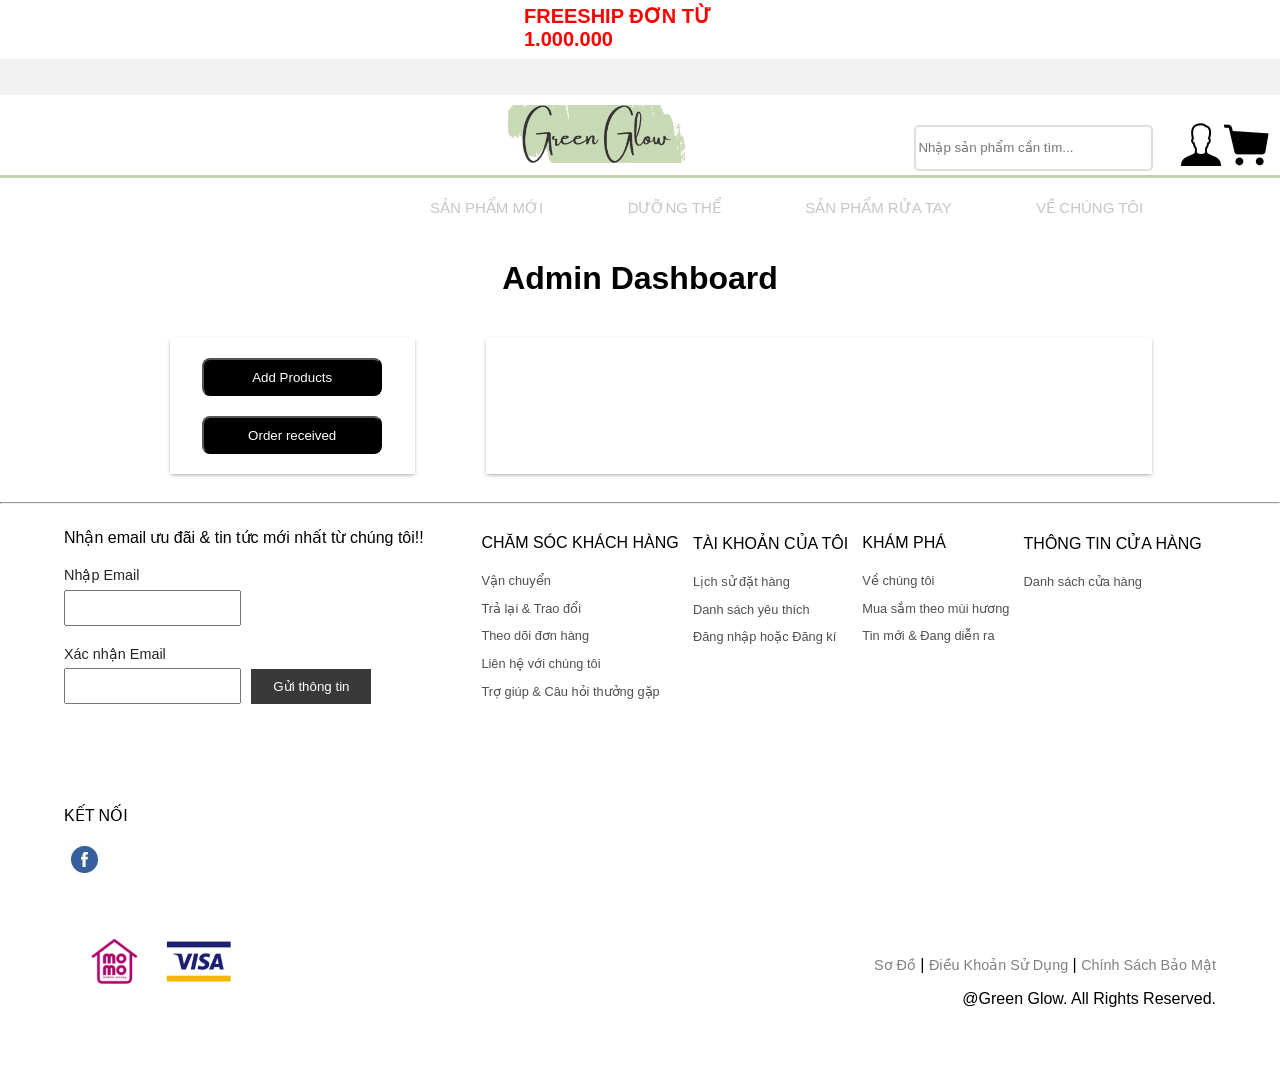
==== GREENGLOW-main (2)/GREENGLOW-main/GREENGLOW/Soundarya-main/adminpage.html @ 910cb1a4 "Add files via upload" ====
<!DOCTYPE html>
<html lang="en">
<head>
    <meta charset="UTF-8">
    <meta http-equiv="X-UA-Compatible" content="IE=edge">
    <meta name="viewport" content="width=device-width, initial-scale=1.0">
    <title>Document</title>
    <link rel="stylesheet" href="adminpage.css">
</head>
<body>
   <!-- Navbar -->

  <div id="top">
    <div></div>
    <h1>FREESHIP ĐƠN TỪ 1.000.000</h1>
    <div></div>
  </div>
  <!-- gray-ribbon  -->
  <div id="gray_ribban"></div>

  <!-- nav-button  -->
  <div id="main">
    <div>
      <a href="./index.html"><img id="logo" src="./images/gglow.png" alt=""></a>

    </div>

    <!-- ....  -->
   <div>
      <div id="nav-btn">

        <div>
          <input id="s" type="text" name="" placeholder="Nhập sản phẩm cần tìm...">
          <i class="fa fa-search" aria-hidden="true"></i>
        </div>

        <div>
          <a class="icon" href="./signup.html"><img src="./images/icon account.png" alt=""></a>
          
        </div>

        <div>
          <a class="icon" href=""><img src="./images/icon cart.png" alt=""></a>
        </div>
      </div>
    </div>

    <!-- ....  -->

  </div>
  </div>

  <!-- start navbar  -->

  <div class="ScriptTop">
    <div class="rt-container">
      <div class="col-rt-4" id="float-right">

        <!-- Ad Here -->

      </div>
      <div class="col-rt-2">
      </div>
    </div>
  </div>

  <header class="ScriptHeader">
    <div class="rt-container">
      <div class="col-rt-12">
        <div class="rt-heading">
        </div>
      </div>
    </div>
  </header>

  <section>
    <div class="rt-container">
      <div class="col-rt-12">
        <div class="Scriptcontent">

          <div id="container">
            <nav>
              <ul>
               <li><a class="padding" id="new-margin" href="./signup.html">SẢN PHẨM MỚI</a>
                  <!-- dropdown -->
                  <ul>
                    <li><a href="#">SẢN PHẨM MỚI</a>
                      <ul>
                        <li>
                          <a href="#">NẾN 3 BẤC </a>
                          <a href="#">NẾN THIẾT KẾ </a>
                          <a href="#">NẾN THUẦN CHAY</a>
                          <a href="#">TINH DẦU</a>
                          <a href="#">PHỤ KIỆN NẾN THƠM </a>
                        </li>
                      </ul>
                  </ul>
                </li>
                <li><a class="padding" href="./signup.html">DƯỠNG THỂ</a>
                  <!-- First Tier Drop Down -->
                  <ul>
                    <li><a href="#">GIẢI PHÁP MÙI HƯƠNG</a>
                    </li>
                    <li><a href="#">TẮM & GỘI</a>                    
                    </li>
                    <li><a href="#">DƯỠNG THỂ</a>                   
                    </li>
                    <li><a href="#">KHỬ MÙI</a>                     
                    </li>
                    <li><a href="#">DÀNH CHO NAM</a>                     
                    </li>
                    <li><a href="#">DƯỠNG ẨM</a>                     
                    </li>
                    <li><a href="#">BỘ QUÀ TẶNG</a>                      
                    </li>
                  </ul>
                </li>

               <li><a class="padding" href="./signup.html">SẢN PHẨM RỬA TAY</a>
                  <!-- First Tier Drop Down -->
                  <ul>
                    <li><a href="#">NƯỚC RỬA TAY</a>
                      <ul>
                        <li><a href="">ALL HAND CLEANSERS</a> </li>
                        <li><a href="">CLEANSING HAND GELS</a> </li>
                        <li><a href="">CLEANSING HAND SPRAY</a> </li>
                        <li><a href="">POCKETBAC HOLDERS</a> </li>
                      </ul>

                    </li>

                    <li><a href="#">XÀ PHÒNG RỬA TAY</a>
                      <ul>
                        <li><a href="">ALL HAND SHOPS</a></li>
                        <li><a href="">FOAMING SOAPS</a></li>
                        <li><a href="">NOURISHING SOAPS</a></li>
                        <li><a href="">SOAP HOLDERS</a></li>
                      </ul>
                    </li>
                  </ul>
                </li>                          
                <li><a class="padding" href="#">VỀ CHÚNG TÔI</a></li>
              </ul>
            </nav>

          </div>


        </div>
      </div>
    </div>
  </section>








    <!-- mid session  -->
    <h1 id="admin"> Admin Dashboard</h1>
    <div id="mid">
        <div>
            <button onclick="AddProducts()">Add Products</button>
            <button onclick="orderReceived()">Order received</button>
            <!-- <button onclick="RemoveProducts()">Remove Products</button> -->
        </div>
        <div>

        </div>

    </div>






    
      <!-- Footer part -->
<hr id="rule">
<div id="footer">
  
  </div>
</body>
</html>
<script src="./adminpage.js"></script>
<script src="Footer/footer.js"></script>
---- GREENGLOW-main (2)/GREENGLOW-main/GREENGLOW/Soundarya-main/adminpage.css ----
/* Navbar CSS */

body {
    margin: 0px;
    font-family: Arial, Helvetica, sans-serif;
  }
  
  #top {
    display: flex;
  }
  #top>div{
    display: flex;
    height: 40px;
    width: 100%;
    border-color: white;
    background-image: url(https://khoinguonsangtao.vn/wp-content/uploads/2022/10/hinh-nen-caro.jpg);
    background-position: calc(50% - 7px) calc(50% - 21px);
    background-size: 28px 28px;
  }
  
  /* Drop */
  
  
  #top>div:nth-child(1) {
    width: 40%;
  }
  
  #top>h1{
    padding: 0px 0px 0px 20px;
    width: 20%;
    color: red;
    font-weight: bold;
    font-size: 20px;
    margin-top: 4px;
  }
  
  #top>div:nth-child(3) {
    width: 40%;
  }
  
  #gray_ribban {
    margin-top: -5px;
    height: 36px;
    background-color: #f2f2f2;
  }
  
  #main {
    height: 80px;
    display: flex;
    background-color: white;
    border-bottom: 3px solid #c3d3b1;
  }
  
  #main>div:nth-child(1) {
    width: 70%;
    height: 80px;
  }
  
  #main>div:nth-child(2) {
    width: 30%;
    height: auto;
  }
  
  #logo {
    padding: 10px 0px 0px 55%;
    width: 23%;
  }
  
  
  /* ///  */
  #nav-btn {
    width: 100%;
    display: flex;
    justify-content: center;
    align-items: center;
    margin-top: 20px;
    
  }
  
  #nav-btn>div:nth-child(1) {
    width: 60%;
    height: 40px;
    margin-right: 10px;
  }
  
  #nav-btn>div:nth-child(1)>input {
    text-decoration: none;
    border: 2px solid #dedede;
  }
  
  #nav-btn>div:nth-child(1)>input:hover {
    border: 2px solid #61d2ff;
    /* border-bottom: 3px solid #c3d3b1; */
  }
  
  #nav-btn>div:nth-child(2) {
    width: 10%;
    height: auto;
    margin-left: 20px;
    padding-top: 5px;
  }
  
  #nav-btn>div:nth-child(3) {
    width: 10%;
    height: auto;
    margin-left: 10px;
    padding-top: 5px;
  }
  
  #s{
    width: 100%;
    height: 100%;
    border-radius: 5px;
  }

  #nav-btn>div>i {
    font-size: 16px;
    color:#217142;
    z-index: 1;
    margin-left: -30px;
  }
  
  
  /* nav-bar css */
  
  
  
  #container {
    margin: 0 auto;
    padding-left: 350px;
  }
  
  p {
    text-align: center;
  }
  
  nav {
  
    background-color: white;
  }
  
  nav ul {
    padding: 0;
    margin: 0;
    list-style: none;
    position: relative;
  }
  
  nav ul li {
    display: inline-block;
    background-color: white;
  
  
  }
  
  nav a {
    display: block;
    padding: 0 10px;
    color: #c8c5c5;
    font-size: 15px;
    line-height: 60px;
    text-decoration: none;
  }
  
  nav a:hover {
    background-color: white;
    color: #217142;
    box-shadow: rgba(0, 0, 0, 0.15) 2.4px 2.4px 3.2px;
    border-bottom: 2px solid #c3d3b1;
  }
  
  /* Hide Dropdowns by Default */
  nav ul ul {
    display: none;
    position: absolute;
    top: 62px;
    /* the height of the main nav */
  }
  
  /* Display Dropdowns on Hover */
  nav ul li:hover>ul {
    display: inherit;
  }
  
  /* Fisrt Tier Dropdown */
  nav ul ul li {
    width: 200px;
    float: none;
    display: list-item;
    position: relative;
  
  }
  
  /* Second, Third and more Tiers	*/
  nav ul ul ul li {
    position: relative;
    top: -60px;
    left: 200px;
  }
  
  
  /* Change this in order to change the Dropdown symbol */
  /* li > a:after { content:  '+'; } */
  li>a:only-child:after {
    content: '';
  }
  
  .padding {
    padding: 0px 40px 0px 40px;
  }
  
  #new-margin {
    margin-left: 40px;
  }
  
  
  
  /* Navbar CSS */





#main2{
    display: flex;
}

#main2-left{
    width: 18%;
  }
#main2-left h3{

  margin-left: 50px;
  cursor: pointer;
}

#padboth>img{
  width: 70%;
  margin-left: 40px;
}

#main2-left p{
    text-align: left;
    margin-left: 50px;
    cursor: pointer;
    color: rgb(122, 117, 117);
}

#main2-left p:hover{
  text-decoration: underline;
}



#main2-right{
    width: 80%;
}

#right-top{
    display: flex;
    justify-content: space-between;
}

#right-top>div{
    width: 15.5%;
    text-align: center;
    border: 1px solid rgb(239, 233, 233);
    border-radius: 5px;
}

#right-top>div:hover{
    border: 1px solid black;
}

#right-top>div>img{
    width: 100%;
}

#right-top>div>p{
    font-size: 15px;
    font-weight: 600;
}

/* right mid start */

#right-mid-filter{
    display: flex;
    justify-content: space-around;
}

#right-mid-filter select{
  height: 30px;
  width: 200px;
  text-align: center;
  border-radius: 10px;
  font-size: 16px;
  box-shadow: rgba(38, 38, 71, 0.25) 0px 2px 5px -1px, rgba(0, 0, 0, 0.3) 0px 1px 3px -1px;
}

/* right mid end */
/* ----------------------------- */
/* right bottom start */
#right-bottom{
    display: grid;
    grid-template-columns: repeat(4, 1fr);
    text-align: center;
    gap: 20px 5px;
    margin-bottom: 50px;
}


#right-bottom>div{
    padding: 20px;
}
#right-bottom>div>img{
    width: 200px;
    height: 300px;
}
#right-bottom>div>h2{
    margin-top: -1px;
}
#right-bottom>div>p{
    margin-top: -14px;
    margin-bottom: 2px;
    color: grey;
}
#right-bottom>div>button{
    background-color: black;
    color: white;
    width: 100%;
    padding: 10px;
    cursor: pointer;
    border: none;
}
#right-bottom>div>button:hover{
    background-color: rgb(228, 226, 226);
    color: black;
    cursor: pointer;
}







/* mid CSS */
#admin{
    text-align: center;
}
#mid{
    display: flex;
    width: 80%;
    margin: auto;
    padding: 20px;
    gap: 30px;
  
}
#mid>div:nth-child(1){
    width: 20%;
    margin: auto;
    display: flex;
    flex-direction: column;

    padding: 20px;
    gap: 20px;
    box-shadow: rgba(50, 50, 93, 0.25) 0px 2px 5px -1px, rgba(0, 0, 0, 0.3) 0px 1px 3px -1px;

}
#mid>div>button{
    margin-top: 20px;
    width: 180px;
    height: 38px;
    margin: auto;
    background-color: black;
    color: white;
    border-radius: 8px;
    
}
#mid>div>button:hover{
    cursor: pointer;
    background-color: white;
    color: black;
    border-radius: 10px;
    
}
#mid>div:nth-child(2){
    width: 65%;
    box-shadow: rgba(50, 50, 93, 0.25) 0px 2px 5px -1px, rgba(0, 0, 0, 0.3) 0px 1px 3px -1px;
}





/* Footer CSS */
/* #rule{
    background-color: #dddddd;
  }
  
  #footer{
    width: 90%;
    margin: auto;
    margin-bottom: 50px;
  }
  .email{
    height: 30px;
    margin: 0px;
  }
  #submitemail{
    height: 35px;
    border-radius: 0px;
    border: 0px;
    background-color: rgb(58, 57, 57);
    color: white;
    margin-left: -5px;
    padding-left: 2%;
    padding-right: 2%;
    cursor: pointer;
  }
  #footer1{
    display: flex;
  }
  #footer1>div:nth-child(1){
    width: 35%;
  }
  #footer>div>:nth-child(2){
    width: 65%;
  }
  #contact>form>p{
    color: rgb(36, 36, 36);
    font-size: 90%;
    line-height: 0em;
    margin-top: 7%;
  }
  #links{
    display: flex;
    justify-content: space-evenly;
  }
  #links>div>p{
    font-size: 80%;
    color: rgb(80, 79, 79);
  }
  #links>div>h4{
    font-weight: 100;
  }
  #links>div>p:hover{
    text-decoration: underline;
    cursor: pointer;
  }
  #footer2{
    margin-top: 5%;
    display: flex;
  }
  #footer2>div:nth-child(1){
    width: 20%;
  }
  #footer2>div:nth-child(2){
    width: 100%;
    text-align: right;
    
  }
  #medialinks{
    display: flex;
    justify-content: space-between;
    width: 50%;
    margin-bottom: 20%;
  }
  #medialinks>img{
    cursor: pointer;
  }
  #footer2>div:nth-child(2)>img{
    width: 35%;
    display: block;
    margin-top: 70px;
    margin-left: auto;
    margin-bottom: 10%;
  }
  #footer2>div:nth-child(2)>a{
    cursor: pointer;
    color: gray;
    font-size: 90%;
  }
  #footer2>div:nth-child(2)>a:hover{
    text-decoration: underline;
    color: black;
  }
  #info{
    display: inline;
    font-weight: 700;
    background-color: grey;
    padding: 1%;
    padding-left: 2%;
    padding-right: 2%;
    border-radius: 50%;
  }
  #infomessage{
    position: absolute;
    width: 20%;
    margin-left: auto;
    background-color: white;
    margin-left: 13%;
    margin-top: -6%;
    text-align: center;
    border-radius: 10px;
    padding: 1%;
  }
  
  #footer>#footer1 #mailp{
    text-align: left;
  }
  
  #mediap{
    text-align: left;
  }
  
  #copyright{
    text-align: right;
  } */
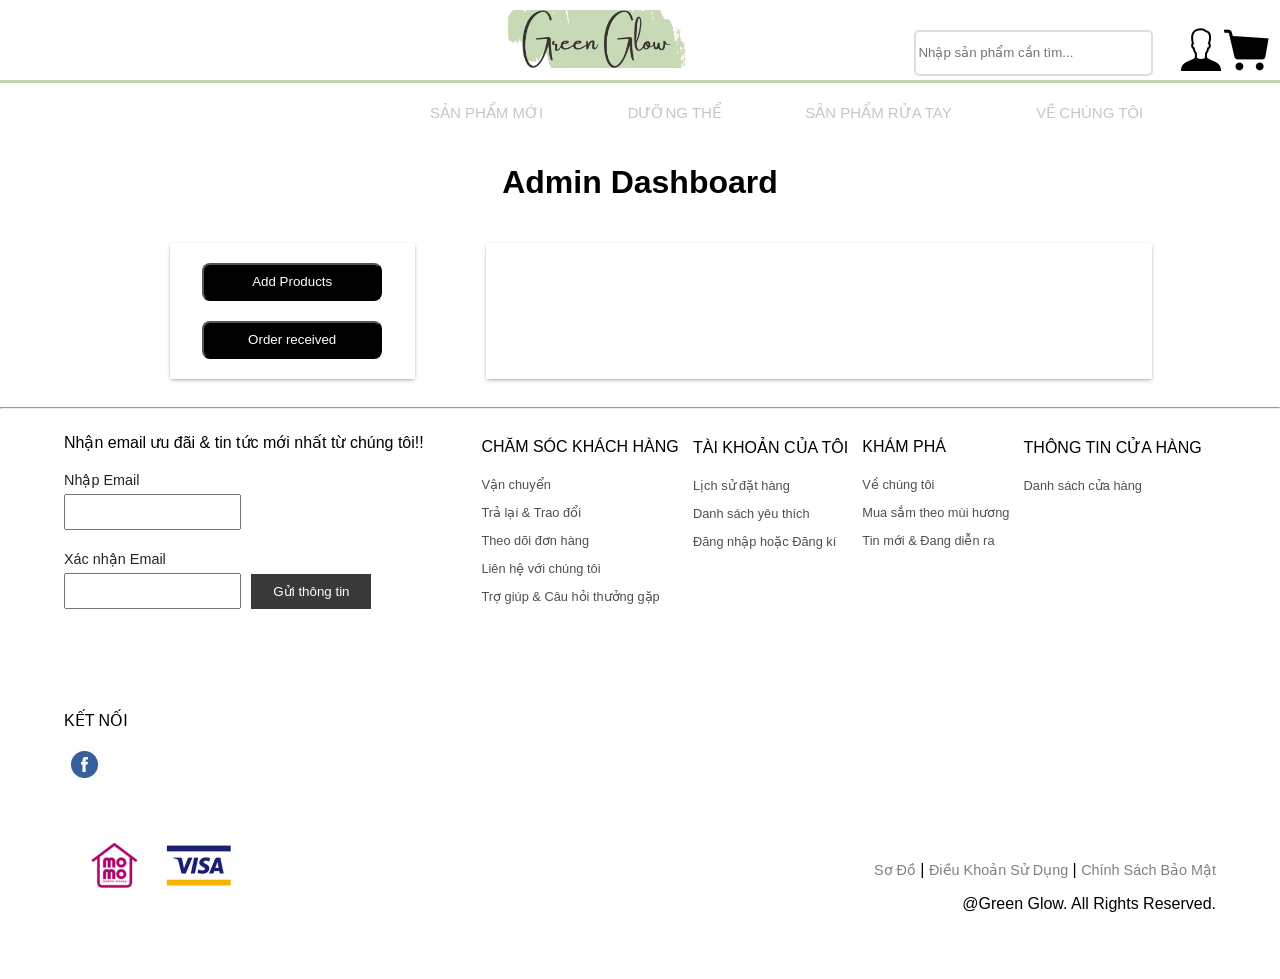
==== commit 45d9f2aa: "Update adminpage.html" ====
--- a/GREENGLOW-main (2)/GREENGLOW-main/GREENGLOW/Soundarya-main/adminpage.html
+++ b/GREENGLOW-main (2)/GREENGLOW-main/GREENGLOW/Soundarya-main/adminpage.html
@@ -10,13 +10,9 @@
 <body>
    <!-- Navbar -->
 
-  <div id="top">
-    <div></div>
-    <h1>FREESHIP ĐƠN TỪ 1.000.000</h1>
-    <div></div>
-  </div>
+ 
   <!-- gray-ribbon  -->
-  <div id="gray_ribban"></div>
+
 
   <!-- nav-button  -->
   <div id="main">
